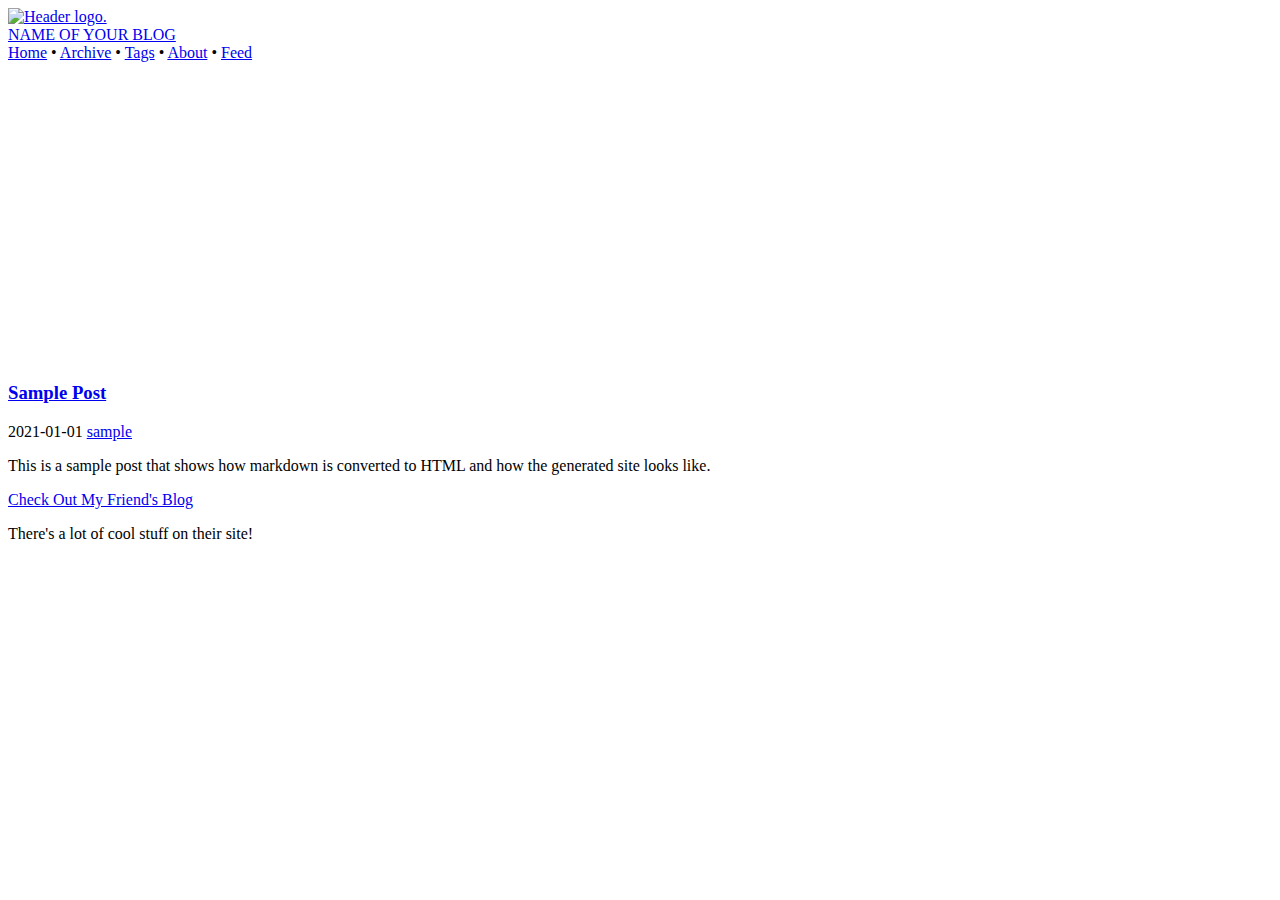
==== _target/index.html @ 2bffd770 "Initial commit" ====
<!DOCTYPE html><html>
    <head><title>NAME OF YOUR BLOG</title><link rel="stylesheet" href="/assets/template.css" />
    <meta http-equiv="Content-Type" content="text/html; charset=utf-8"/>
    <link rel="alternate" type="application/atom+xml" href="/atom.xml" />
    <link rel="icon" type="image/png" href="/assets/favicon.ico" />
    <script type="text/javascript" src="/assets/script.js"></script>
    <style>div#container { margin-top: 320px }</style>
    </head>
    <body><div id="scrollingInteraction" class="headerIndexPage"><div id="headerAvatar"><a href="https://url.to.your.blog/"><img src="/assets/logo.png" alt="Header logo." /></a></div><div id="headerBlogName"><a href="https://url.to.your.blog/">NAME OF YOUR BLOG</a></div><div id="headerNav"><a href="/">Home</a> • <a href="/archive/">Archive</a> • <a href="/tags/">Tags</a> • <a href="/pages/about/">About</a> • <a href="/atom.xml">Feed</a></div></div><div id="container">
    
    <div id="listing">
        <article>
                <h3><a href="/2021/q1/post/">Sample Post</a></h3>
                <div class="articleDateLine">
                    <span class="articleDate">2021-01-01</span>
                    <span class="articleDatelineTags"><a href="/tags/sample/">sample</a></span>
                </div>
                <div><p>This is a sample post that shows how markdown is converted to HTML and how the generated site looks like.</p></div>
            </article>
        </div>
    
    <div id="footer"><div class="footerBlock">
        <div class="footerTitleLink"><a href="http://mycoolfriend.blog/">Check Out My Friend's Blog</a></div>
        <p>There's a lot of cool stuff on their site!</p>
        </div>
        </div></body></html>
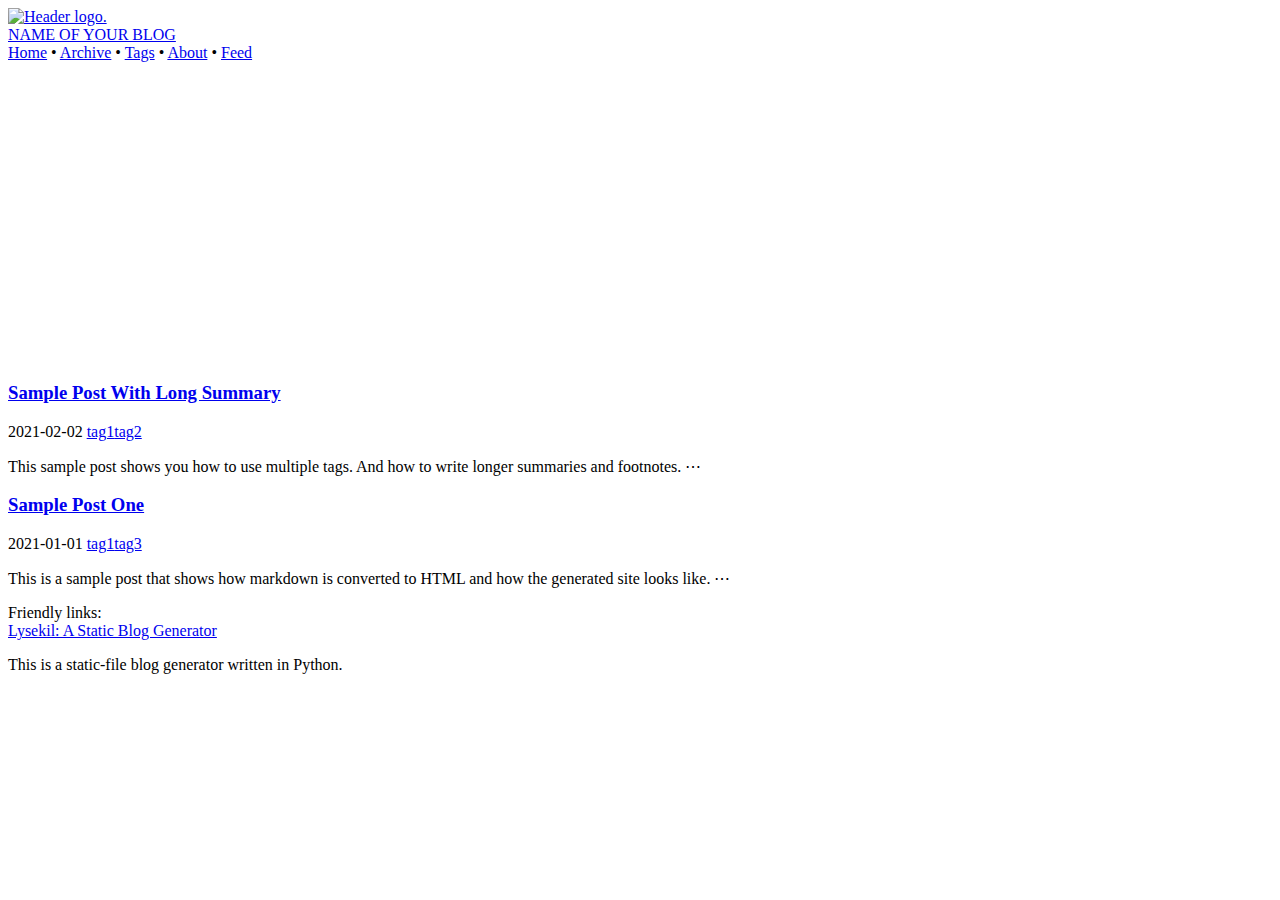
==== commit ccf6ccfd: "Changed how front matter is handled" ====
--- a/_target/index.html
+++ b/_target/index.html
@@ -1,6 +1,7 @@
 <!DOCTYPE html><html>
     <head><title>NAME OF YOUR BLOG</title><link rel="stylesheet" href="/assets/template.css" />
     <meta http-equiv="Content-Type" content="text/html; charset=utf-8"/>
+    <meta name="viewport" content="width=device-width, initial-scale=1.0">
     <link rel="alternate" type="application/atom+xml" href="/atom.xml" />
     <link rel="icon" type="image/png" href="/assets/favicon.ico" />
     <script type="text/javascript" src="/assets/script.js"></script>
@@ -10,17 +11,32 @@
     
     <div id="listing">
         <article>
-                <h3><a href="/2021/q1/post/">Sample Post</a></h3>
+                <h3><a href="/2021/q1/sample_post2/">Sample Post With Long Summary</a></h3>
+                <div class="articleDateLine">
+                    <span class="articleDate">2021-02-02</span>
+                    <span class="articleDatelineTags"><a href="/tags/tag1/">tag1</a><a href="/tags/tag2/">tag2</a></span>
+                </div>
+                <div><p>This sample post shows you how to use multiple tags.
+  And how to write longer summaries and footnotes. ⋯</p></div>
+            </article>
+        
+        <article>
+                <h3><a href="/2021/q1/post_one/">Sample Post One</a></h3>
                 <div class="articleDateLine">
                     <span class="articleDate">2021-01-01</span>
-                    <span class="articleDatelineTags"><a href="/tags/sample/">sample</a></span>
+                    <span class="articleDatelineTags"><a href="/tags/tag1/">tag1</a><a href="/tags/tag3/">tag3</a></span>
                 </div>
-                <div><p>This is a sample post that shows how markdown is converted to HTML and how the generated site looks like.</p></div>
+                <div><p>This is a sample post that shows how markdown is converted to HTML and how the generated site looks like. ⋯</p></div>
             </article>
         </div>
     
-    <div id="footer"><div class="footerBlock">
-        <div class="footerTitleLink"><a href="http://mycoolfriend.blog/">Check Out My Friend's Blog</a></div>
-        <p>There's a lot of cool stuff on their site!</p>
+    <div id="footer">
+    <div id="blogrollTicker">Friendly links:</div>
+    <div id="footerEntries">
+    <div class="footerBlock">
+        <div class="footerTitleLink"><a href="https://github.com/t0nghe/Lysekil">Lysekil: A Static Blog Generator</a></div>
+        <p>This is a static-file blog generator written in Python.</p>
         </div>
-        </div></body></html>+        </div>
+    </div></body></html>
+    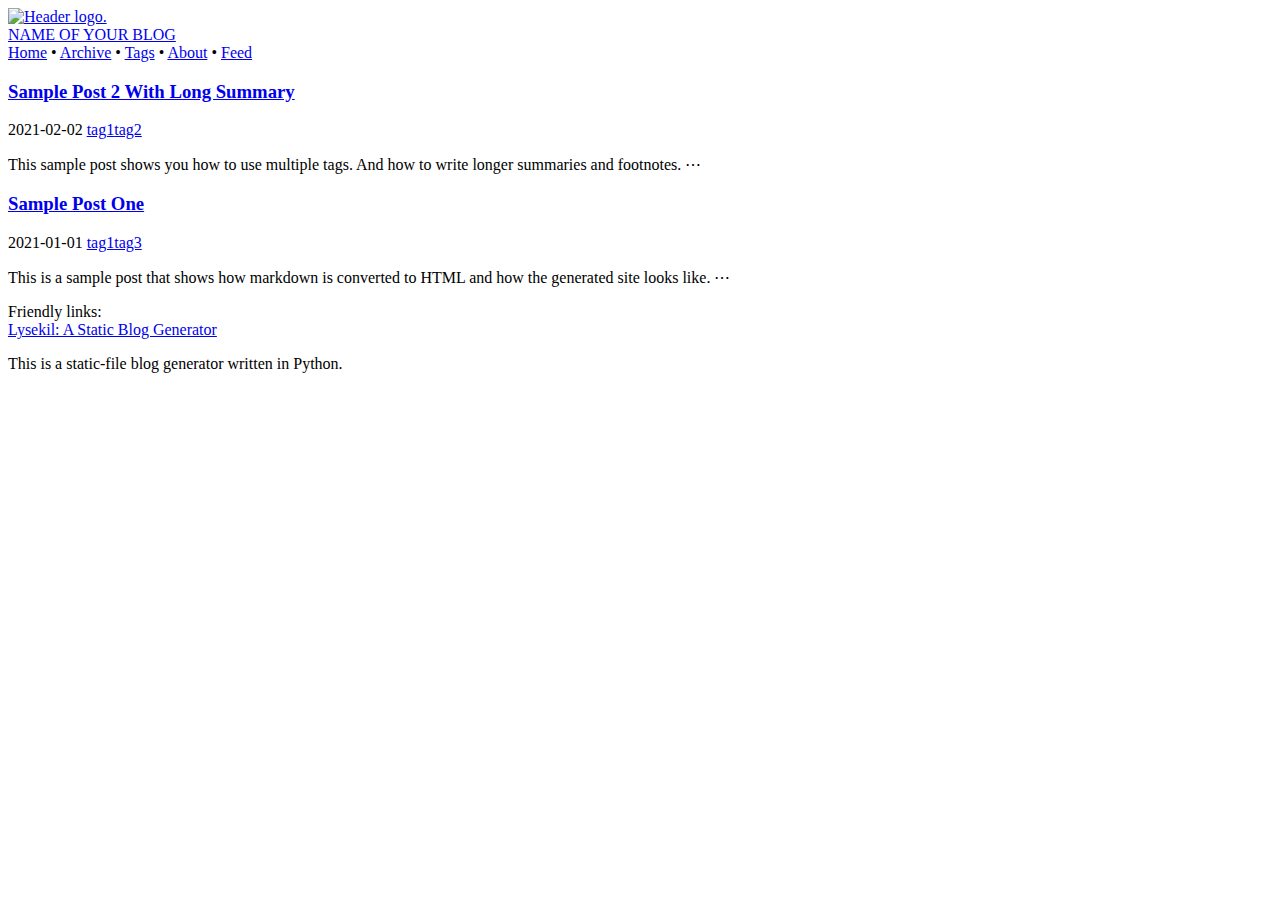
==== commit 3089e92f: "Updated template" ====
--- a/_target/index.html
+++ b/_target/index.html
@@ -4,14 +4,12 @@
     <meta name="viewport" content="width=device-width, initial-scale=1.0">
     <link rel="alternate" type="application/atom+xml" href="/atom.xml" />
     <link rel="icon" type="image/png" href="/assets/favicon.ico" />
-    <script type="text/javascript" src="/assets/script.js"></script>
-    <style>div#container { margin-top: 320px }</style>
     </head>
-    <body><div id="scrollingInteraction" class="headerIndexPage"><div id="headerAvatar"><a href="https://url.to.your.blog/"><img src="/assets/logo.png" alt="Header logo." /></a></div><div id="headerBlogName"><a href="https://url.to.your.blog/">NAME OF YOUR BLOG</a></div><div id="headerNav"><a href="/">Home</a> • <a href="/archive/">Archive</a> • <a href="/tags/">Tags</a> • <a href="/pages/about/">About</a> • <a href="/atom.xml">Feed</a></div></div><div id="container">
+    <body><div class="headerIndexPage"><div id="headerAvatar"><a href="https://url.to.your.blog/"><img src="/assets/logo.png" alt="Header logo." /></a></div><div id="headerBlogName"><a href="https://url.to.your.blog/">NAME OF YOUR BLOG</a></div><div id="headerNav"><a href="/">Home</a> • <a href="/archive/">Archive</a> • <a href="/tags/">Tags</a> • <a href="/pages/about/">About</a> • <a href="/atom.xml">Feed</a></div></div><div id="container">
     
     <div id="listing">
         <article>
-                <h3><a href="/2021/q1/sample_post2/">Sample Post With Long Summary</a></h3>
+                <h3><a href="/2021/q1/sample_post2/">Sample Post 2 With Long Summary</a></h3>
                 <div class="articleDateLine">
                     <span class="articleDate">2021-02-02</span>
                     <span class="articleDatelineTags"><a href="/tags/tag1/">tag1</a><a href="/tags/tag2/">tag2</a></span>
